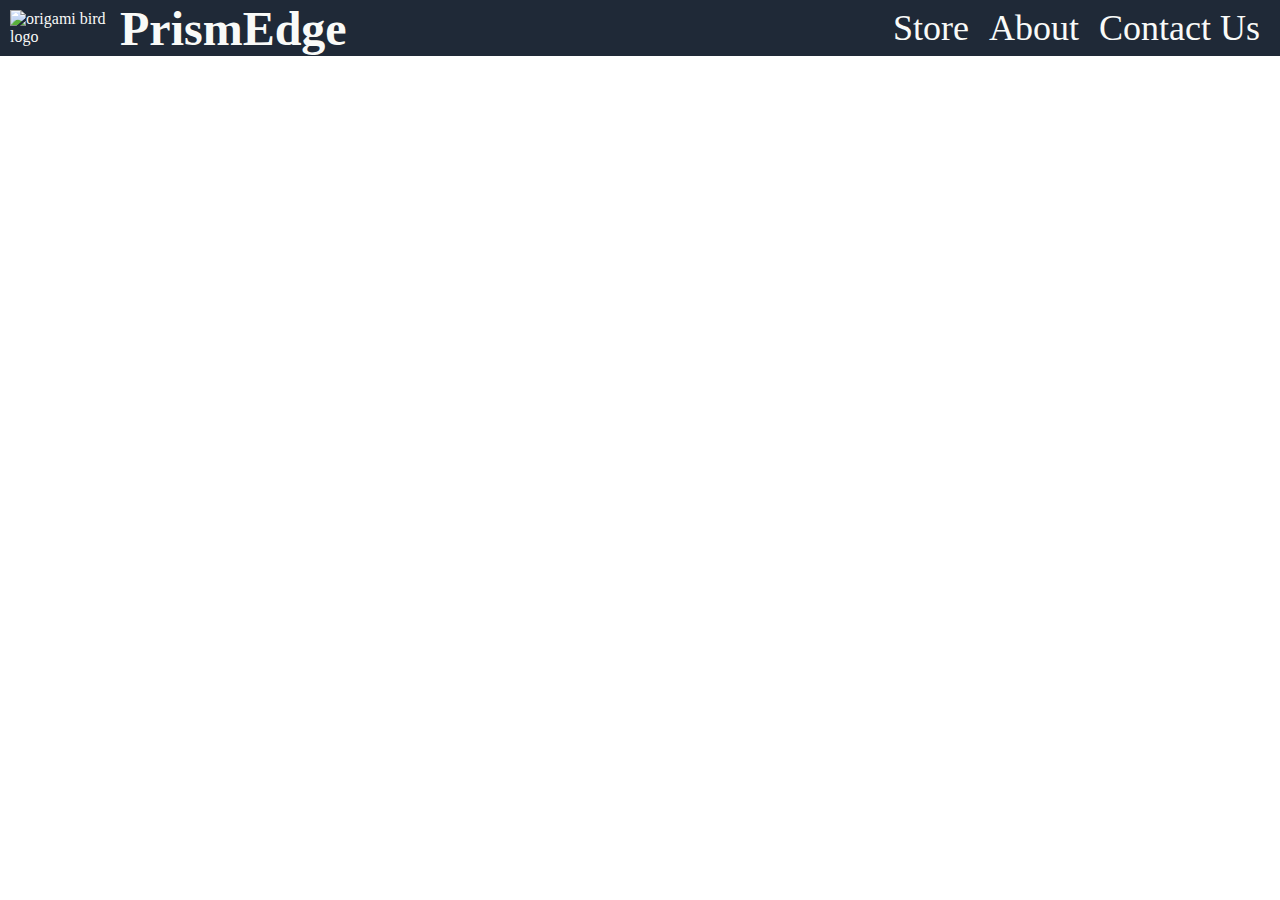
==== About.html @ 7a8d0883 "created html files for the links and set them up to work as intended. logo takes you back to main pa" ====
<!DOCTYPE html>
<html lang="en">
<head>
    <meta charset="UTF-8">
    <meta name="viewport" content="width=device-width, initial-scale=1.0">
    <link rel="stylesheet" href="styles.css">
    <title>PrismEdge.com</title>
</head>
<body>
    <div class="header">
        <div class="logo">
            <img src="../test-website/images/logo.png" alt="origami bird logo">        
            <h1>PrismEdge</h1>
        </div>
        <div class="links">
            <ul>
                <li>Store</li>
                <li>About</li>
                <li>Contact Us</li>
            </ul>
        </div>
    </div>
</body>
</html>
---- styles.css ----
body {
    margin: 0;
    padding: 0;
    font-family: Georgia, 'Times New Roman', Times, serif;
}

.header {
    display: flex;
    align-items: center;
    justify-content: space-between;
    background-color: #1F2937;
    color: #F9FAF8;
}

.header img {
    width: 100px;
    height: auto;
    margin: 10px;
}

.header h1 {
    margin: 0;
    font-size: 48px;
}

.header ul {
    list-style: none;
    margin: 0;
    padding: 0;
    display: flex;
}

.header li {
    margin-left: 20px;
    font-size: 36px;
}

.header li a {
    text-decoration: none;
    color: #F9FAF8;
    transition: color 0.3s; 
}

.header li a:hover {
    color: #E5E7EB;
}

.logo {
    display: flex;
    align-items: center;
}

.links {
    display: flex;
    margin-right: 20px;
}
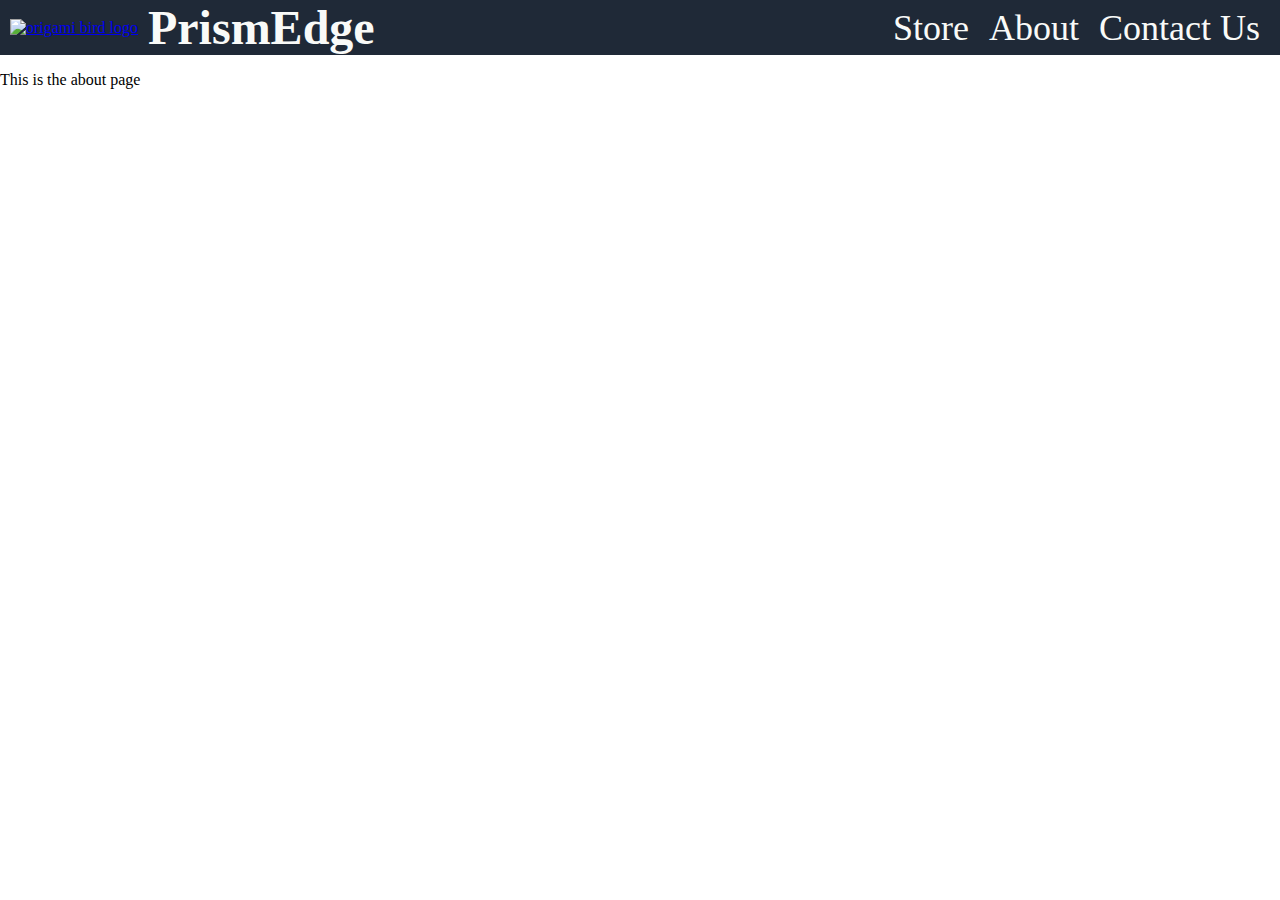
==== commit 1be00058: "created indexes for the page links" ====
--- a/About.html
+++ b/About.html
@@ -9,16 +9,19 @@
 <body>
     <div class="header">
         <div class="logo">
-            <img src="../test-website/images/logo.png" alt="origami bird logo">        
+            <a href="../test-website/index.html">
+                <img src="../test-website/images/logo.png" alt="origami bird logo">        
+            </a>
             <h1>PrismEdge</h1>
         </div>
         <div class="links">
             <ul>
-                <li>Store</li>
-                <li>About</li>
-                <li>Contact Us</li>
+                <li><a href="../test-website/Store.html">Store</a></li>
+                <li><a href="../test-website/About.html">About</a></li>
+                <li><a href="../test-website/Contact.html">Contact Us</a></li>
             </ul>
         </div>
     </div>
+    <p>This is the about page</p>
 </body>
 </html>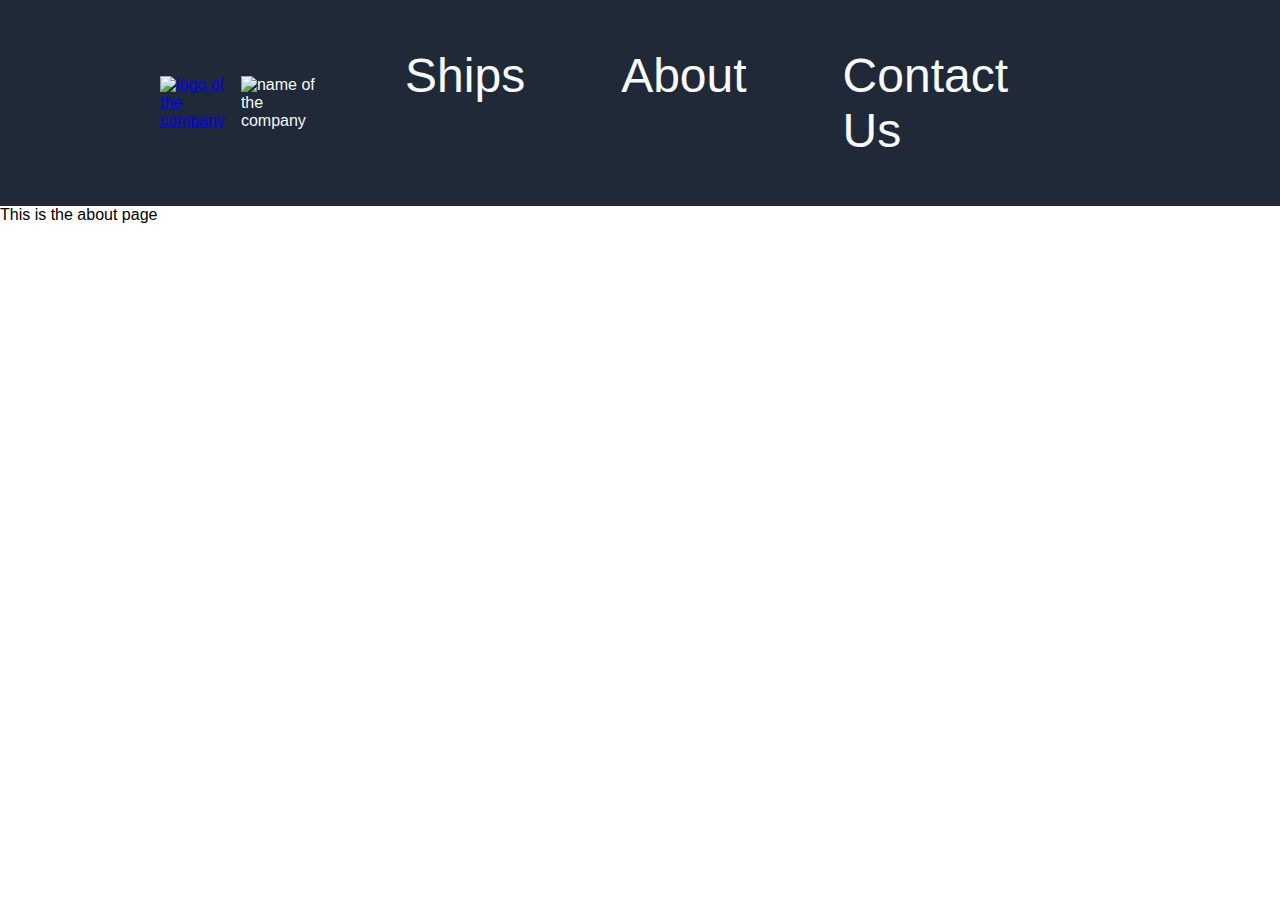
==== commit 641fd0d6: "fixed some stuff with links" ====
--- a/About.html
+++ b/About.html
@@ -4,23 +4,23 @@
     <meta charset="UTF-8">
     <meta name="viewport" content="width=device-width, initial-scale=1.0">
     <link rel="stylesheet" href="styles.css">
-    <title>PrismEdge.com</title>
+    <title>About</title>
 </head>
 <body>
     <div class="header">
         <div class="logo">
-            <a href="../test-website/index.html">
-                <img src="../test-website/images/logo.png" alt="origami bird logo">        
+            <a href="index.html">
+                <img src="../test-website/images/logo - main.webp" alt="logo of the company" class="logos">        
             </a>
-            <h1>PrismEdge</h1>
+            <img src="../test-website/images/name2.png" alt="name of the company" class="name">
         </div>
-        <div class="links">
+        <nav class="links">
             <ul>
-                <li><a href="../test-website/Store.html">Store</a></li>
-                <li><a href="../test-website/About.html">About</a></li>
-                <li><a href="../test-website/Contact.html">Contact Us</a></li>
+                <li><a href="Store.html" title="Visit our store">Ships</a></li>
+                <li><a href="About.html" title="Learn more about us">About</a></li>
+                <li><a href="Contact.html" title="Get in touch with us">Contact Us</a></li>
             </ul>
-        </div>
+        </nav>
     </div>
     <p>This is the about page</p>
 </body>
--- a/styles.css
+++ b/styles.css
@@ -1,8 +1,22 @@
+* {
+    margin: 0;
+    padding: 0;
+    box-sizing: border-box;
+}
+@font-face {
+    font-family: 'Ethnocentric RG';
+    src: url('other/Ethnocentric-Regular.woff') format('woff'),
+        url('other/Ethnocentric-Regular.woff2') format('woff2');
+    font-weight: 900; /* Match your usage */
+    font-style: normal;
+}
 body {
     margin: 0;
     padding: 0;
-    font-family: Georgia, 'Times New Roman', Times, serif;
-}
+    width: 100%;
+    font-family: Arial, 'Times New Roman', Times, serif;
+}
+
 
 .header {
     display: flex;
@@ -10,17 +24,27 @@
     justify-content: space-between;
     background-color: #1F2937;
     color: #F9FAF8;
-}
-
-.header img {
-    width: 100px;
+    width: 100%;
+    margin: 0;
+    padding-top: 1.5rem;
+    padding-bottom: 1.5rem;
+}
+
+.header .logos {
+    width: auto;
+    max-width: 150px;
     height: auto;
-    margin: 10px;
-}
-
-.header h1 {
-    margin: 0;
-    font-size: 48px;
+    margin: 1rem 0 1rem 10rem;
+    transition: transform 0.3s;
+}
+.header .name {
+    width: auto;
+    max-width: 400px;
+    height: auto;
+    margin: 1rem;
+}
+.header .logos:hover {
+    transform: scale(1.1);
 }
 
 .header ul {
@@ -31,18 +55,22 @@
 }
 
 .header li {
-    margin-left: 20px;
-    font-size: 36px;
+    margin-left: 2rem;
+    font-size: 3rem;
+    padding: 1rem;
 }
 
 .header li a {
     text-decoration: none;
     color: #F9FAF8;
-    transition: color 0.3s; 
+    transition: color 0.5s, transform 0.3s; 
+    display: inline-block;
+    padding: 0.5rem 1rem;
 }
 
 .header li a:hover {
-    color: #E5E7EB;
+    color: #6394f7;
+    transform: scale(1.1);
 }
 
 .logo {
@@ -52,5 +80,226 @@
 
 .links {
     display: flex;
-    margin-right: 20px;
+    margin-right: 15rem;
+}
+
+.body {
+    display: flex;
+    flex-direction: column;
+    justify-content: center;
+    align-items: center;
+    margin: 0;
+    padding: 0;
+    width: 100%;
+}
+
+.first {
+    display: flex;
+    justify-content: center;
+    align-items: flex-start;
+    background-color: #263448;
+    color: #F9FAF8;
+    width: 100%;
+    padding-bottom: 5rem;
+}
+
+.title {
+    font-family: 'ethnocentric RG', sans-serif;
+    font-size: 4vw;
+    font-weight: 900;
+    margin: 3rem 10rem;
+}
+.first img {
+    max-width: auto;
+    height: 750px;
+    margin: 3rem;
+    margin-right: 15rem;
+    border-radius: 30px;
+    box-shadow: 0 0 50px rgba(0, 0, 0, 0.5);
+    overflow: hidden;
+    transition: transform 0.3s;
+}
+.first img:hover {
+    transform: scale(1.25);
+}
+.content {
+    display: flex;
+    flex-direction: column;
+    align-items: flex-start;
+    margin: 3rem 10rem 4rem 10rem;
+}
+
+.first .text {
+    font-size: 2.5rem;
+    line-height: 1.75;
+    letter-spacing: 0.5px;
+    margin: 3rem 10rem 4rem 10rem;
+    padding: 3rem;
+    text-align: justify;
+    background-color: #1f2937bd;
+    border-radius: 20px;
+}
+
+.button {
+    background-color: #2563EB;
+    color: #F9FAF8;
+    padding: 1.5rem 3rem;
+    margin-left: 25rem;
+    border: none;
+    border-radius: 30px;
+    cursor: pointer;
+    font-size: 3rem;
+    transition: background-color 0.5s, transform 0.5s;
+}
+
+.button:hover {
+    background-color: #1E40AF;
+    transform: scale(1.1);
+}
+
+.second {
+    display: flex;
+    flex-direction: column;
+    justify-content: center;
+    align-items: center;
+    background-color: #F9FAF8;
+    color: #1F2937;
+    width: 100%;
+}
+.top {
+    font-size: 5rem;
+    margin-bottom: 2rem;
+    font-family: 'ethnocentric RG';
+}
+.pics {
+    display: flex;
+    justify-content: space-around;
+    align-items: flex-start;
+    margin: 2rem;
+    width: 100%;
+    text-align: center;
+}
+.pics img {
+    width: auto;
+    max-width: 600px;
+    height: auto;
+    margin: 1rem;
+    border-radius: 30px;
+    margin-bottom: 2rem;
+    transition: transform 0.3s;
+}
+.pics img:hover {
+    transform: scale(1.75);
+}
+.pics .text {
+    font-size: 2.5rem;
+    line-height: 1.5;
+    letter-spacing: .5px;
+    text-align: center;
+    margin-bottom: 2rem;
+    margin-left: 10rem;
+    margin-right: 10rem;
+}
+
+.third {
+    display: flex;
+    flex-direction: column;
+    justify-content: center;
+    align-items: flex-start;
+    background-color: #E5E7EB;
+    color: #000000;
+    width: 100%;
+
+}
+.third p {
+    font-size: 3rem;
+    line-height: 1.5;
+    letter-spacing: .5px;
+    margin-top: 5rem;
+    margin-left: 10rem;
+    margin-right: 10rem;
+    text-align: justify;
+
+}
+.third h4 {
+    font-size: 3rem;
+    font-weight: 600;
+    font-style: italic;
+    margin-bottom: 5rem;
+    align-self: flex-end;
+    text-align: right;
+    width: 100%;
+    margin-bottom: 7rem;
+    margin-right: 20%;
+}
+.fourth-container {
+    background-color: #ffffff; 
+    padding: 20rem;
+    box-sizing: border-box; 
+    width: 100%;
+}
+
+.fourth {
+    display: flex;
+    flex-direction: row; 
+    justify-content: space-between; 
+    align-items: flex-start;
+    background-color: #3882f6;
+    color: #000000;
+    width: 100%;
+    border-radius: 30px;
+    padding: 2rem; 
+    box-sizing: border-box;
+}
+
+.fourth .text-container {
+    display: flex;
+    flex-direction: column; 
+    width: 70%; 
+    padding: 5rem;
+}
+
+.fourth h1 {
+    font-family: 'ethnocentric rg';
+    color: white;
+    font-size: 5rem;
+    font-weight: bold;
+    text-align: left; 
+    margin-left: 10rem;
+}
+
+.fourth p {
+    font-size: 3rem;
+    color: white;
+    text-align: left;
+    line-height: 1.5;
+    letter-spacing: 0.5px;
+    margin-left: 10rem;
+}
+
+.fourth .but {
+    background-color: #2563EB;
+    color: #F9FAF8;
+    padding: 3rem 6rem;
+    border: none;
+    border-radius: 30px;
+    cursor: pointer;
+    font-size: 6rem; 
+    transition: background-color 0.5s, transform 0.5s;
+    align-self: center; 
+    margin-right: 20rem; 
+}
+
+.fourth .but:hover {
+    background-color: #1E40AF;
+    transform: scale(1.1);
+}
+
+.footer{
+    display: flex;
+    background-color: #1F2937;
+    color: white;
+    padding: 4rem;
+    justify-content: center;
+    align-items: center;
 }